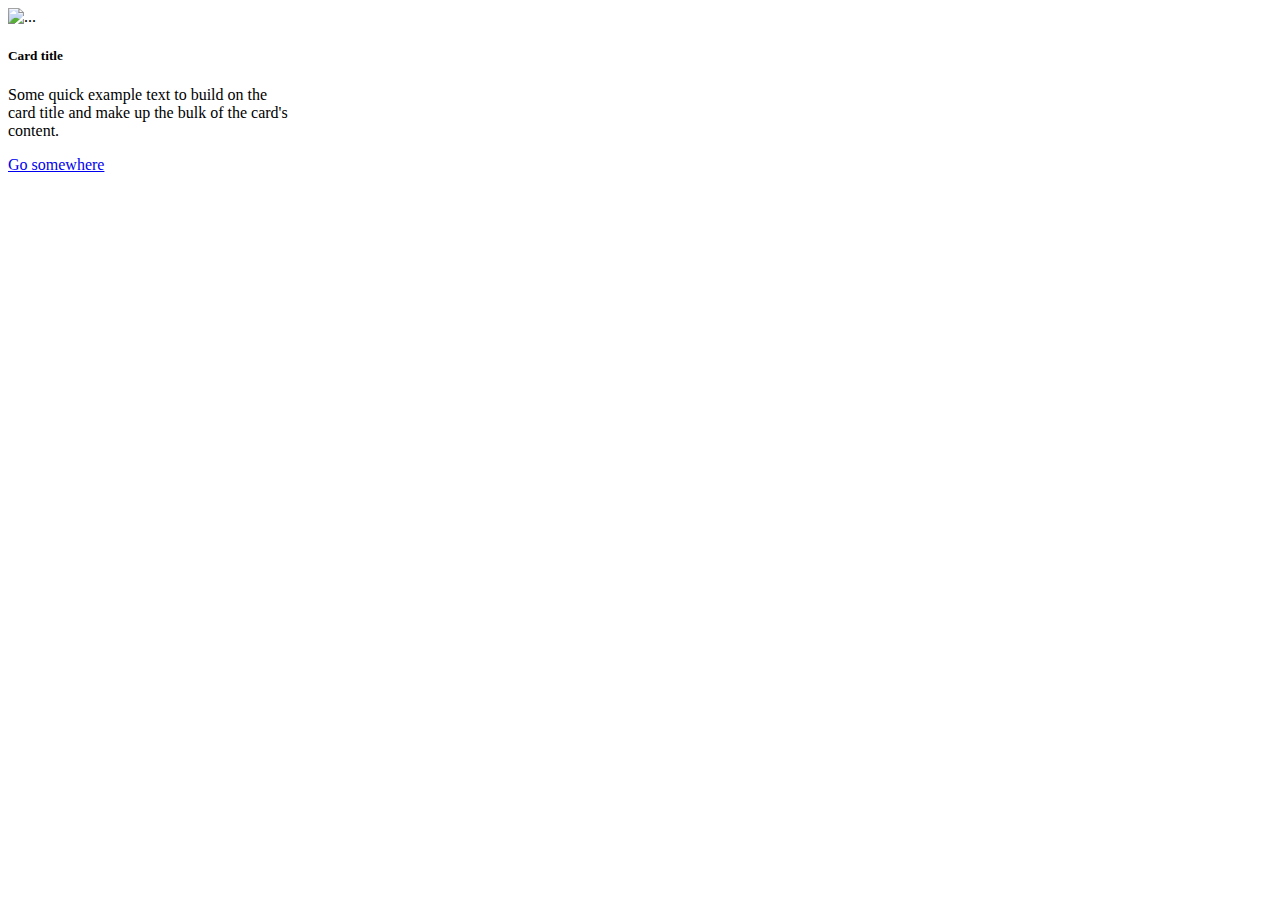
==== index3.html @ a44a36b5 "learing: javascript" ====
<!DOCTYPE html>
<html lang="en">
  <head>
    <meta charset="utf-8" />
    <meta name="viewport" content="width=device-width, initial-scale=1" />
    <title>Bootstrap demo</title>
    <link
      href="https://cdn.jsdelivr.net/npm/bootstrap@5.3.1/dist/css/bootstrap.min.css"
      rel="stylesheet"
      integrity="sha384-4bw+/aepP/YC94hEpVNVgiZdgIC5+VKNBQNGCHeKRQN+PtmoHDEXuppvnDJzQIu9"
      crossorigin="anonymous"
    />
  </head>
  <body>
    <div class="card" style="width: 18rem">
      <img src="http://www.w3.org/2000/svg" class="card-img-top" alt="..." />
      <div class="card-body">
        <h5 class="card-title">Card title</h5>
        <p class="card-text">
          Some quick example text to build on the card title and make up the
          bulk of the card's content.
        </p>
        <a href="#" class="btn btn-primary">Go somewhere</a>
      </div>
    </div>
  </body>
</html>
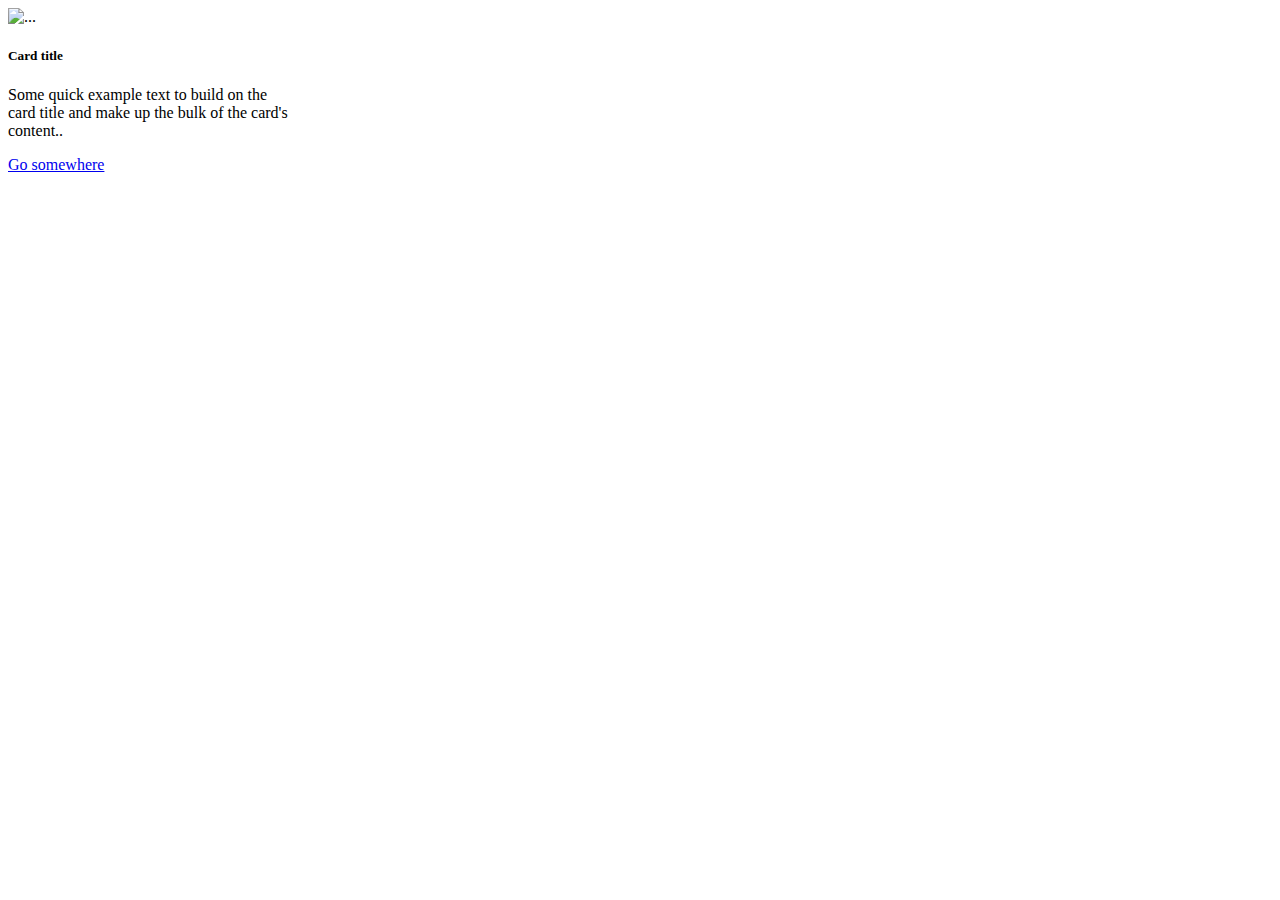
==== commit e57d4829: "add: autocomplete" ====
--- a/index3.html
+++ b/index3.html
@@ -18,7 +18,7 @@
         <h5 class="card-title">Card title</h5>
         <p class="card-text">
           Some quick example text to build on the card title and make up the
-          bulk of the card's content.
+          bulk of the card's content..
         </p>
         <a href="#" class="btn btn-primary">Go somewhere</a>
       </div>
